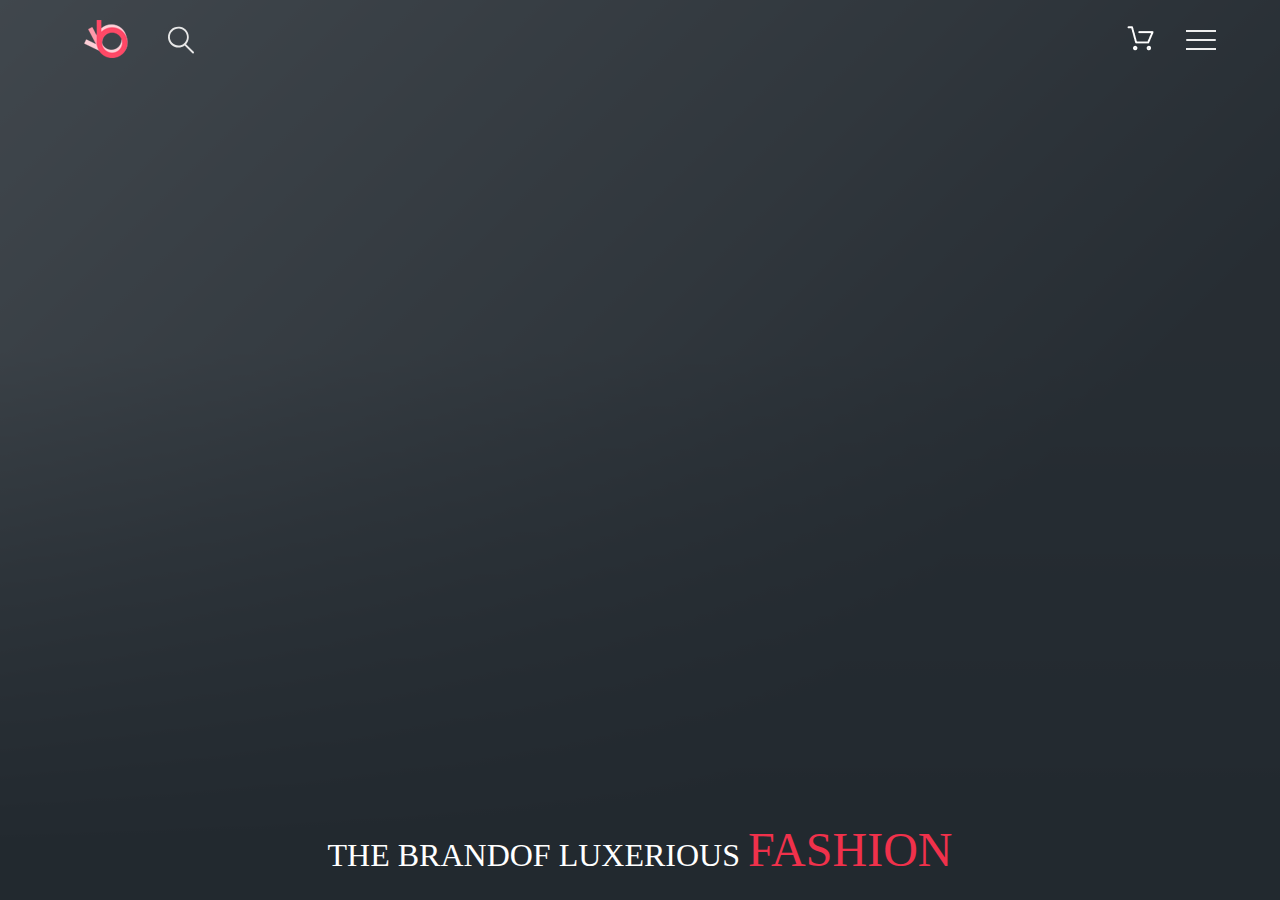
==== index.html @ 304f6acb "26.06.2022" ====
<!DOCTYPE html>
<html lang="en">

<head>

	<meta charset="UTF-8">
	<meta http-equiv="X-UA-Compatible" content="IE=edge">
	<meta name="viewport" content="width=device-width, initial-scale=1.0">
	<title>Document</title>

	<link rel="stylesheet" href="./css/style.css">
	<!-- <link rel="stylesheet" href="/libs/bootstrap/"> -->

</head>

<body>

	<!-- ============================= HEADER & NAV ============================= -->

	<div class="container bkg-color">
		<div class="navbar">
			<div class="navbar__menu">
				<div class="navbar__navigation">
					<a href="index.html">
						<img class="navbar__logo effects" src="./images/index/logo.png" alt="logoSite">
					</a>
					<img class="effects" src="./images/index/Search.svg" alt="searchSite">
				</div>
				<div class="navbar__BandB">
					<div>
						<img class="navbar__basket effects" src="./images/index/basket.png" alt="navbarBasket">
					</div>
					<div class="navbar__burger">
						<div class="navbar__bar"></div>
					</div>
				</div>
			</div>
		</div>

		<main>
			<div class="main-container">
				<div class="main">
					<header>
						<div class="overlay">
							<div class="brand">
								<h1 class="brand__title">THE BRAND<span class="brand_subtitle">OF LUXERIOUS</span>
									<span class="brand_subtitle-pink">FASHION</span>
								</h1>
							</div>
						</div>
					</header>

				</div>

				<div class="shadow one"></div>
				<div class="shadow two"></div>
			</div>

			<div class="links">
				<ul>
					<li>
						<a href="index.html" style="--i: 0.05s;">Home</a>
					</li>
					<li>
						<a href="product.html" style="--i: 0.1s;">Product</a>
					</li>
					<li>
						<a href="cart.html" style="--i: 0.15s;">Cart</a>
					</li>
					<li>
						<a href="registration.html" style="--i: 0.2s;">Registration</a>
					</li>
					<li>
						<!-- <a href="#" style="--i: 0.25s;">About</a>
					</li>
					<li>
						<a href="#" style="--i: 0.3s;">Contact</a>
					</li> -->
				</ul>
			</div>
	</div>

	<script src="./js/app.js"></script>
</body>

</html>
---- css/style.css ----
.container {
  min-height: 100vh;
  width: 100%;
  overflow-x: hidden;
  transform-style: preserve-3d;
}

.bkg-color {
  background-color: #485461;
  background-image: linear-gradient(135deg, white -50%, black 70%);
}

.visually-hidden {
  position: absolute;
  white-space: nowrap;
  width: 1px;
  height: 1px;
  overflow: hidden;
  border: 0;
  padding: 0;
  clip: rect(0 0 0 0);
  clip-path: inset(50%);
  margin: -1px;
}

.effects {
  transition: 0.3s;
  cursor: pointer;
}
.effects:focus {
  cursor: pointer;
}
.effects:hover {
  transform: scale(1.2);
}
.effects:active {
  opacity: 0.7;
  box-shadow: 0 1px 0 rgba(255, 255, 255, 0.5) inset, 0 -1px 0 rgba(255, 255, 255, 0.1) inset;
  box-shadow: 0 1px 0 rgba(255, 255, 255, 0.5) inset, 0 -1px 0 rgba(255, 255, 255, 0.1);
}

html,
body,
div,
span,
applet,
object,
iframe,
h1,
h2,
h3,
h4,
h5,
h6,
p,
blockquote,
pre,
a,
abbr,
acronym,
address,
big,
cite,
code,
del,
dfn,
em,
img,
ins,
kbd,
q,
s,
samp,
small,
strike,
strong,
sub,
sup,
tt,
var,
b,
u,
i,
center,
dl,
dt,
dd,
ol,
ul,
li,
fieldset,
form,
label,
legend,
table,
caption,
tbody,
tfoot,
thead,
tr,
th,
td,
article,
aside,
canvas,
details,
embed,
figure,
figcaption,
footer,
header,
hgroup,
menu,
nav,
output,
ruby,
section,
summary,
time,
mark,
audio,
video {
  margin: 0;
  padding: 0;
  border: 0;
  font-size: 100%;
  font: inherit;
  vertical-align: baseline;
}

/* HTML5 display-role reset for older browsers */
article,
aside,
details,
figcaption,
figure,
footer,
header,
hgroup,
menu,
nav,
section {
  display: block;
}

body {
  line-height: 1;
}

ol,
ul {
  list-style: none;
}

blockquote,
q {
  quotes: none;
}

blockquote:before,
blockquote:after,
q:before,
q:after {
  content: "";
  content: none;
}

table {
  border-collapse: collapse;
  border-spacing: 0;
}

.navbar {
  position: fixed;
  top: 0;
  left: 0;
  width: 100%;
  z-index: 10;
  height: 3rem;
}
.navbar__menu {
  max-width: 72rem;
  width: 100%;
  margin: 0.5rem auto;
  padding: 0 2rem;
  display: flex;
  flex-wrap: wrap;
  justify-content: space-between;
  align-items: center;
  color: white;
}
.navbar__navigation {
  width: 150px;
  display: flex;
  justify-content: space-around;
}
.navbar__BandB {
  display: flex;
  align-items: center;
}
.navbar__basket {
  margin-right: 2rem;
}
.navbar__burger {
  height: 4rem;
  cursor: pointer;
  display: flex;
  align-items: center;
  justify-content: space-between;
}
.navbar__bar {
  width: 1.9rem;
  height: 1.5px;
  border-radius: 2px;
  background-color: #eee;
  transition: 0.5s;
  position: relative;
}
.navbar__bar:before, .navbar__bar:after {
  content: "";
  position: absolute;
  width: inherit;
  height: inherit;
  background-color: #eee;
  transition: 0.5s;
}
.navbar__bar:before {
  transform: translateY(-9px);
}
.navbar__bar:after {
  transform: translateY(9px);
}

.container.active .navbar__bar {
  transform: rotate(360deg);
  background-color: transparent;
}

.container.active .navbar__bar:before {
  transform: translateY(0) rotate(45deg);
  background-color: #f0314b;
}

.container.active .navbar__bar:after {
  transform: translateY(0) rotate(-45deg);
  background-color: #f0314b;
}

.container.active .main {
  animation: main-animation 0.5s ease;
  cursor: pointer;
  transform: perspective(1300px) rotateY(20deg) translateZ(310px) scale(0.5);
}

@keyframes main-animation {
  from {
    transform: translate(0);
  }
  to {
    transform: perspective(1300px) rotateY(20deg) translateZ(310px) scale(0.5);
  }
}
.brand {
  max-width: 40rem;
  text-align: center;
  color: #fff;
  padding: 0 2rem;
  margin-top: 800px;
}

.brand__title {
  color: white;
  font-size: revert;
}

.brand_subtitle-pink {
  color: #f0314b;
  font-size: -webkit-xxx-large;
}

.main {
  position: relative;
  width: 100%;
  left: 0;
  z-index: 5;
  overflow: hidden;
  transform-origin: left;
  transform-style: preserve-3d;
  transition: 0.5s;
}

header {
  min-height: 100vh;
  width: 100%;
  background: linear-gradient(180deg, rgba(255, 255, 255, 0) 39%, rgb(0, 0, 0) 96%) center center/100% 100vh no-repeat, no-repeat center/cover;
  position: relative;
}

.overlay {
  position: absolute;
  width: 100%;
  height: 100%;
  top: 0;
  left: 0;
  background-color: rgba(43, 51, 59, 0.8);
  display: flex;
  justify-content: center;
  align-items: center;
}

.links {
  position: absolute;
  width: 30%;
  right: 0;
  top: 0;
  height: 100vh;
  z-index: 2;
  display: flex;
  justify-content: center;
  align-items: center;
}

.links a {
  text-decoration: none;
  color: #eee;
  padding: 0.7rem 0;
  display: inline-block;
  font-size: 1rem;
  font-weight: 300;
  text-transform: uppercase;
  letter-spacing: 1px;
  transition: 0.3s;
  opacity: 0;
  transform: translateY(10px);
  animation: hide 0.5s forwards ease;
}
.links a:hover {
  color: #f0314b;
}

.container.active .links a {
  animation: appear 0.5s forwards ease var(--i);
}

@keyframes appear {
  from {
    opacity: 0;
    transform: translateY(10px);
  }
  to {
    opacity: 1;
    transform: translateY(0px);
  }
}
@keyframes hide {
  from {
    opacity: 1;
    transform: translateY(0px);
  }
  to {
    opacity: 0;
    transform: translateY(10px);
  }
}
.shadow {
  position: absolute;
  width: 100%;
  height: 100vh;
  top: 0;
  left: 0;
  transform-style: preserve-3d;
  transform-origin: left;
  transition: 0.5s;
  background-color: rgba(163, 157, 157, 0.664);
}

.shadow.one {
  z-index: -1;
  opacity: 0.15;
}

.shadow.two {
  z-index: -2;
  opacity: 0.1;
}

.container.active .shadow.one {
  animation: shadow-one 0.6s ease-out;
  transform: perspective(1300px) rotateY(20deg) translateZ(215px) scale(0.5);
}

@keyframes shadow-one {
  0% {
    transform: translate(0);
  }
  5% {
    transform: perspective(1300px) rotateY(20deg) translateZ(310px) scale(0.5);
  }
  100% {
    transform: perspective(1300px) rotateY(20deg) translateZ(215px) scale(0.5);
  }
}
.container.active .shadow.two {
  animation: shadow-two 0.6s ease-out;
  transform: perspective(1300px) rotateY(20deg) translateZ(120px) scale(0.5);
}

@keyframes shadow-two {
  0% {
    transform: translate(0);
  }
  20% {
    transform: perspective(1300px) rotateY(20deg) translateZ(310px) scale(0.5);
  }
  100% {
    transform: perspective(1300px) rotateY(20deg) translateZ(120px) scale(0.5);
  }
}
.container.active .main:hover + .shadow.one {
  transform: perspective(1300px) rotateY(20deg) translateZ(230px) scale(0.5);
}

.container.active .main:hover {
  transform: perspective(1300px) rotateY(20deg) translateZ(340px) scale(0.5);
}
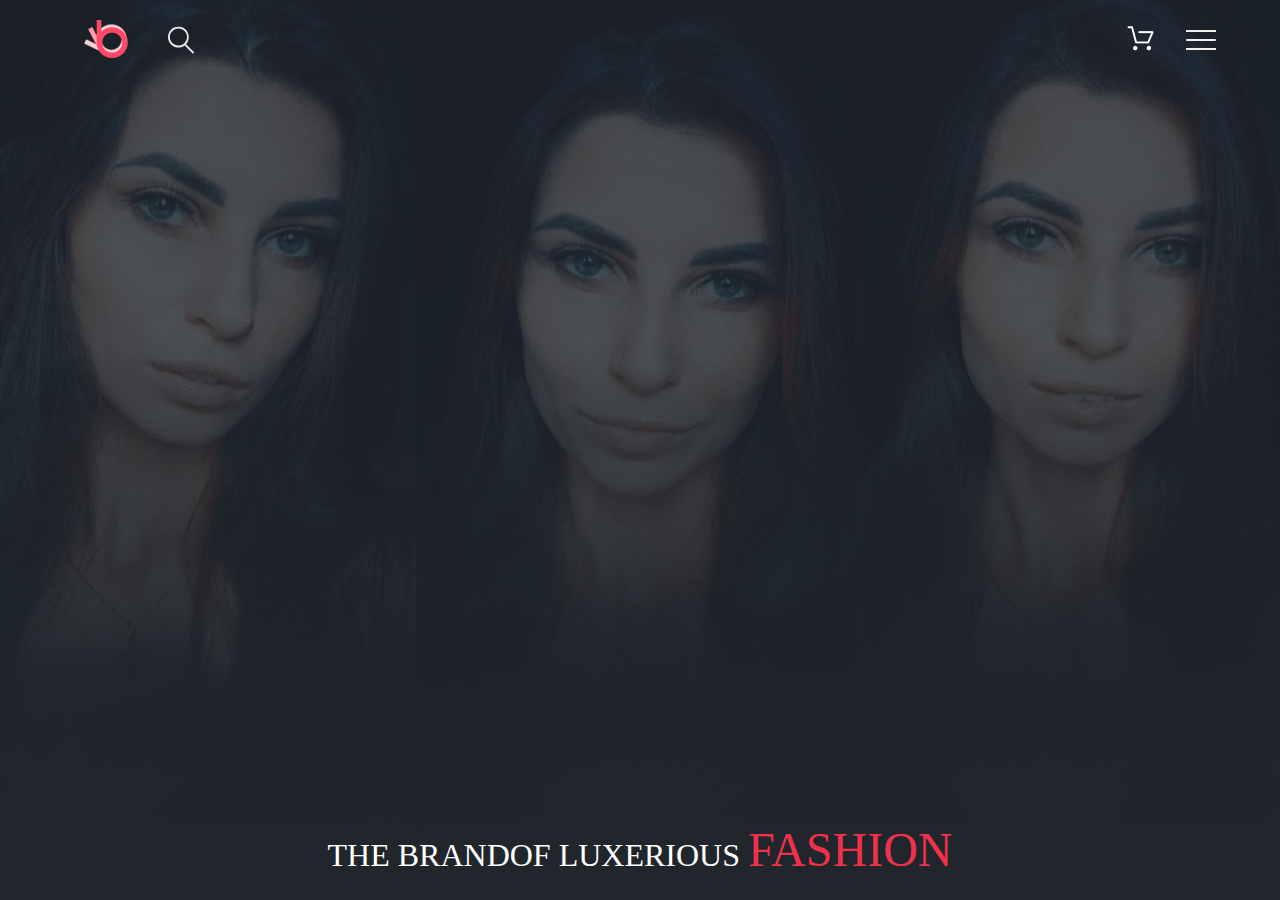
==== commit 461e495b: "29.06.2022" ====
--- a/index.html
+++ b/index.html
@@ -42,16 +42,14 @@
 				<div class="main">
 					<header>
 						<div class="overlay">
-							<div class="brand">
+							<div class="brand slide-top">
 								<h1 class="brand__title">THE BRAND<span class="brand_subtitle">OF LUXERIOUS</span>
 									<span class="brand_subtitle-pink">FASHION</span>
 								</h1>
 							</div>
 						</div>
 					</header>
-
 				</div>
-
 				<div class="shadow one"></div>
 				<div class="shadow two"></div>
 			</div>
@@ -62,7 +60,7 @@
 						<a href="index.html" style="--i: 0.05s;">Home</a>
 					</li>
 					<li>
-						<a href="product.html" style="--i: 0.1s;">Product</a>
+						<a href="catalog.html" style="--i: 0.1s;">Product</a>
 					</li>
 					<li>
 						<a href="cart.html" style="--i: 0.15s;">Cart</a>
@@ -78,7 +76,7 @@
 					</li> -->
 				</ul>
 			</div>
-	</div>
+		</main>
 
 	<script src="./js/app.js"></script>
 </body>
--- a/css/style.css
+++ b/css/style.css
@@ -7,7 +7,7 @@
 
 .bkg-color {
   background-color: #485461;
-  background-image: linear-gradient(135deg, white -50%, black 70%);
+  background-image: linear-gradient(135deg, #485461 -50%, #101418 74%);
 }
 
 .visually-hidden {
@@ -278,6 +278,31 @@
   font-size: -webkit-xxx-large;
 }
 
+.slide-top {
+  -webkit-animation: slide-top 1000ms cubic-bezier(0.25, 0.46, 0.45, 0.94) both;
+  animation: slide-top 1000ms cubic-bezier(0.25, 0.46, 0.45, 0.94) both;
+}
+
+@-webkit-keyframes slide-top {
+  0% {
+    -webkit-transform: translateY(0);
+    transform: translateY(0);
+  }
+  100% {
+    -webkit-transform: translateY(-100px);
+    transform: translateY(-100px);
+  }
+}
+@keyframes slide-top {
+  0% {
+    -webkit-transform: translateY(0);
+    transform: translateY(0);
+  }
+  100% {
+    -webkit-transform: translateY(-100px);
+    transform: translateY(-100px);
+  }
+}
 .main {
   position: relative;
   width: 100%;
@@ -292,7 +317,7 @@
 header {
   min-height: 100vh;
   width: 100%;
-  background: linear-gradient(180deg, rgba(255, 255, 255, 0) 39%, rgb(0, 0, 0) 96%) center center/100% 100vh no-repeat, no-repeat center/cover;
+  background: linear-gradient(180deg, rgba(255, 255, 255, 0) 39%, rgba(43, 51, 59, 0.8) 96%) center center/100% 100vh no-repeat, url("/images/index/brand.jpg") no-repeat center/cover;
   position: relative;
 }
 
@@ -302,7 +327,7 @@
   height: 100%;
   top: 0;
   left: 0;
-  background-color: rgba(43, 51, 59, 0.8);
+  background-color: rgba(32, 38, 43, 0.8);
   display: flex;
   justify-content: center;
   align-items: center;
@@ -329,7 +354,7 @@
   font-weight: 300;
   text-transform: uppercase;
   letter-spacing: 1px;
-  transition: 0.3s;
+  transition: 0.25s ease-out;
   opacity: 0;
   transform: translateY(10px);
   animation: hide 0.5s forwards ease;
@@ -371,7 +396,7 @@
   transform-style: preserve-3d;
   transform-origin: left;
   transition: 0.5s;
-  background-color: rgba(163, 157, 157, 0.664);
+  background-color: rgba(163, 157, 157, 0.404);
 }
 
 .shadow.one {
@@ -422,4 +447,187 @@
 
 .container.active .main:hover {
   transform: perspective(1300px) rotateY(20deg) translateZ(340px) scale(0.5);
+}
+
+.header {
+  min-height: 100vh;
+  width: 100%;
+  background: linear-gradient(180deg, rgba(255, 255, 255, 0) 39%, rgba(43, 51, 59, 0.8) 96%) center center/100% 100vh no-repeat, url() no-repeat center/cover;
+  position: relative;
+}
+
+.catalog {
+  display: flex;
+  justify-content: space-between;
+  align-items: center;
+}
+
+.product {
+  width: 1150px;
+  display: block;
+  box-sizing: border-box;
+}
+.product__info {
+  padding-bottom: 1rem;
+}
+.product__title {
+  color: #eee;
+  text-align: center;
+  font-family: "Times New Roman", Times, serif;
+  font-size: 2.5rem;
+}
+.product__text {
+  color: #999999;
+  text-align: center;
+  font-family: "Times New Roman", Times, serif;
+}
+
+.aside {
+  width: 250px;
+  height: 650px;
+  border-right: 0.5px solid #6f7a8b;
+  display: block;
+}
+.aside__title {
+  color: rgb(49, 240, 111);
+  font-size: 1.2rem;
+  font-family: "Times New Roman", Times, serif;
+}
+.aside__list {
+  color: #eee;
+  padding: 0.7rem 1rem;
+  text-transform: uppercase;
+  transition: 0.25s ease-out;
+  font-family: "Times New Roman", Times, serif;
+}
+.aside__list:hover {
+  color: #f0314b;
+  cursor: pointer;
+}
+
+.focus-in-expand-fwd {
+  -webkit-animation: focus-in-expand-fwd 0.8s cubic-bezier(0.25, 0.46, 0.45, 0.94) both;
+  animation: focus-in-expand-fwd 0.8s cubic-bezier(0.25, 0.46, 0.45, 0.94) both;
+}
+
+@-webkit-keyframes focus-in-expand-fwd {
+  0% {
+    letter-spacing: -0.5em;
+    -webkit-transform: translateZ(-800px);
+    transform: translateZ(-800px);
+    -webkit-filter: blur(12px);
+    filter: blur(12px);
+    opacity: 0;
+  }
+  100% {
+    -webkit-transform: translateZ(0);
+    transform: translateZ(0);
+    -webkit-filter: blur(0);
+    filter: blur(0);
+    opacity: 1;
+  }
+}
+@keyframes focus-in-expand-fwd {
+  0% {
+    letter-spacing: -0.5em;
+    -webkit-transform: translateZ(-800px);
+    transform: translateZ(-800px);
+    -webkit-filter: blur(12px);
+    filter: blur(12px);
+    opacity: 0;
+  }
+  100% {
+    -webkit-transform: translateZ(0);
+    transform: translateZ(0);
+    -webkit-filter: blur(0);
+    filter: blur(0);
+    opacity: 1;
+  }
+}
+.card-box {
+  display: flex;
+  flex-wrap: wrap;
+  justify-content: space-around;
+}
+
+.card {
+  position: relative;
+  width: 17rem;
+  height: 21rem;
+  margin: 0.7rem;
+  border-radius: 1rem;
+  border: 0.1rem solid transparent;
+  box-shadow: rgba(0, 0, 0, 0.3) 1rem 1.5rem 0.6rem;
+  overflow: hidden;
+  transition: 0.5s ease-out;
+}
+.card:hover {
+  border: 0.1rem solid #f0314b;
+  transform: scale(1.05);
+}
+.card__content {
+  top: 0;
+  left: 0;
+  width: 100%;
+  height: 100%;
+  z-index: 200;
+  display: flex;
+  flex-direction: column;
+  justify-content: space-between;
+  align-items: center;
+}
+.card__title {
+  color: #999999;
+  transition-delay: 0.2s;
+  margin-top: 3rem;
+}
+.card__title, .card__body, .card__footer {
+  transform: translateY(8rem);
+  transition: 0.5s ease-in-out;
+}
+.card__body {
+  width: 100%;
+  display: flex;
+  justify-content: space-around;
+  align-items: center;
+  transition-delay: 0.2s;
+}
+.card:hover .card__img, .card:hover .card__title, .card:hover .card__body, .card:hover .card__footer {
+  transform: translateY(0);
+}
+.card__price {
+  font: 1.2rem;
+  font-family: "Times New Roman", Times, serif;
+  color: rgb(49, 240, 111);
+}
+.card__footer {
+  transition-delay: 0.3s;
+  margin-bottom: 0.5rem;
+}
+
+.rating-value {
+  color: #eee;
+}
+
+.star {
+  font-size: 1.4rem;
+  color: gold;
+}
+
+.btn {
+  padding: 1rem 2rem;
+  background-color: unset;
+  border: none;
+  outline: none;
+  border-radius: 2rem;
+  color: #eee;
+  cursor: pointer;
+}
+
+.btn-border {
+  border: 0.1rem solid #f0314b;
+}
+
+.btn-success {
+  background-color: #f0314b;
 }